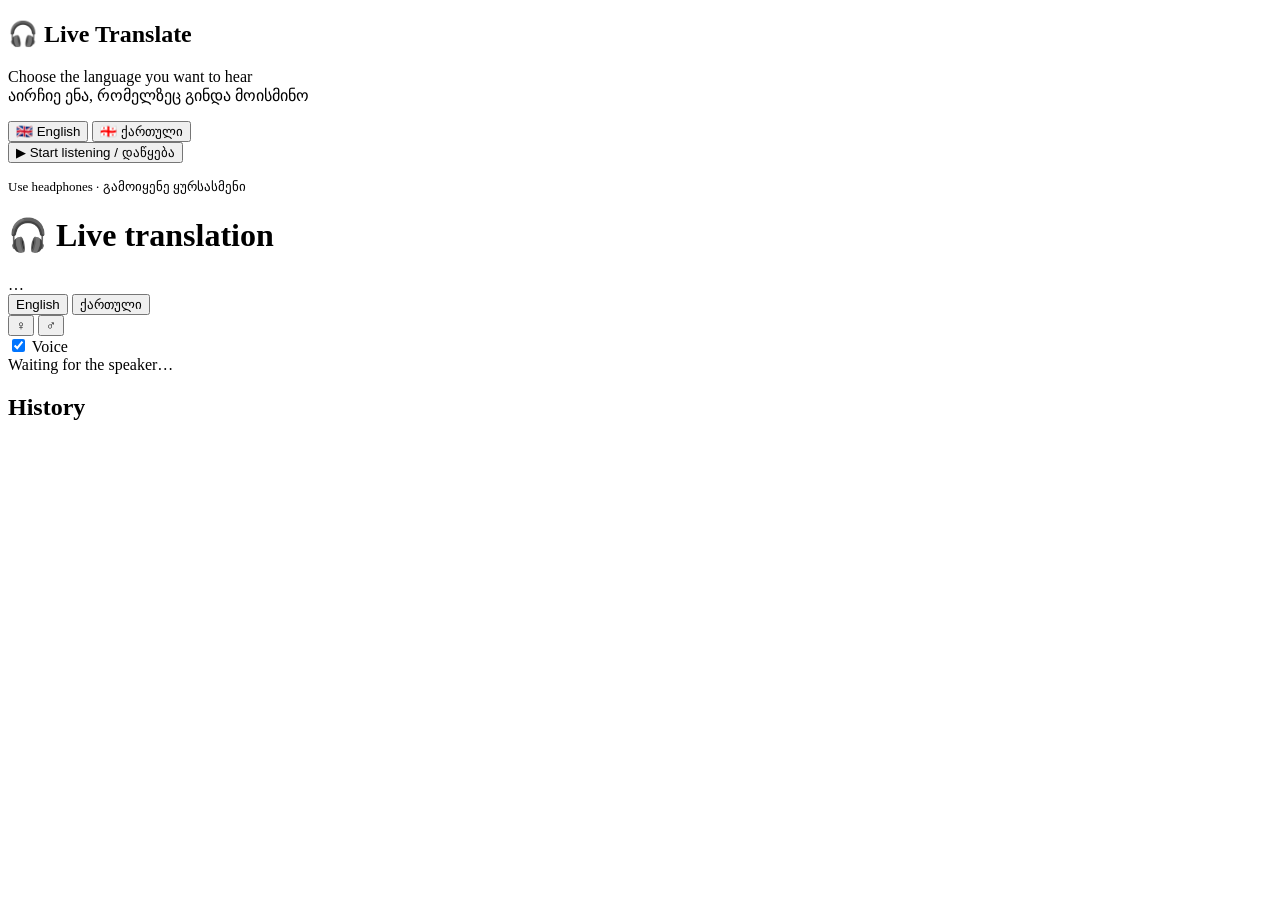
==== public/listen.html @ 250eafa0 "Live Translate: Georgian <-> English live interpretation demo Speaker page recognizes speech in Chro" ====
<!doctype html>
<html lang="ka">
<head>
  <meta charset="utf-8">
  <meta name="viewport" content="width=device-width, initial-scale=1">
  <title>Listen · Live Translate</title>
  <link rel="stylesheet" href="/style.css">
</head>
<body>
  <div class="start-overlay" id="overlay">
    <div class="box">
      <h2>🎧 Live Translate</h2>
      <p>Choose the language you want to hear<br>აირჩიე ენა, რომელზეც გინდა მოისმინო</p>
      <div class="seg langSeg">
        <button data-lang="en" class="on">🇬🇧 English</button>
        <button data-lang="ka">🇬🇪 ქართული</button>
      </div>
      <div><button class="btn primary" id="startBtn">▶ Start listening / დაწყება</button></div>
      <p style="font-size:13px;margin-top:16px">Use headphones · გამოიყენე ყურსასმენი</p>
    </div>
  </div>

  <div class="wrap">
    <header class="top">
      <h1>🎧 <span id="title">Live translation</span></h1>
      <div class="row">
        <span class="badge" id="lagBadge" title="text → voice delay on this device" hidden>⏱ <span id="lag">0.0</span>s</span>
        <span class="badge" id="conn"><span class="dot"></span><span id="connText">…</span></span>
      </div>
    </header>

    <div class="panel">
      <div class="row" style="justify-content:space-between">
        <div class="seg langSeg">
          <button data-lang="en" class="on">English</button>
          <button data-lang="ka">ქართული</button>
        </div>
        <div class="row">
          <div class="seg" id="voiceSeg">
            <button data-voice="f" class="on">♀</button>
            <button data-voice="m">♂</button>
          </div>
          <label class="chk"><input type="checkbox" id="speak" checked> <span id="speakLbl">Voice</span></label>
        </div>
      </div>
    </div>

    <div class="panel">
      <div class="caption" id="caption"><span class="placeholder" id="waiting">Waiting for the speaker…</span></div>
    </div>

    <div class="panel">
      <h2 id="histTitle">History</h2>
      <div class="log" id="log"></div>
    </div>
  </div>

  <script>
  const $ = (id) => document.getElementById(id);
  const UI = {
    en: { title: "Live translation", waiting: "Waiting for the speaker…", hist: "History", voice: "Voice",
          on: "Live", off: "Reconnecting…" },
    ka: { title: "ლაივ თარგმანი", waiting: "ველოდებით სპიკერს…", hist: "ისტორია", voice: "ხმა",
          on: "ლაივ", off: "ხელახლა უკავშირდება…" },
  };
  const CAPTION_CHARS = 200;   // rolling caption length
  const MAX_LAG = 8;           // seconds behind the speaker before pieces get skipped

  const store = {
    get(k, d) { try { return localStorage.getItem(k) || d; } catch { return d; } },
    set(k, v) { try { localStorage.setItem(k, v); } catch {} },
  };

  let myLang = store.get("lt-lang", "en");
  let voice = store.get("lt-voice", "f");
  // utterance id -> { utt, src, dst, source, final, chunks: [{id, text}], preview, ts }
  const utts = new Map();

  // ---------- UI
  function applyLang() {
    document.querySelectorAll(".langSeg button").forEach((b) => b.classList.toggle("on", b.dataset.lang === myLang));
    const t = UI[myLang];
    $("title").textContent = t.title;
    $("histTitle").textContent = t.hist;
    $("speakLbl").textContent = t.voice;
    if ($("waiting")) $("waiting").textContent = t.waiting;
    document.documentElement.lang = myLang;
    render();
  }
  document.querySelectorAll(".langSeg").forEach((seg) => seg.addEventListener("click", (e) => {
    const b = e.target.closest("button"); if (!b) return;
    myLang = b.dataset.lang; store.set("lt-lang", myLang);
    clearAudio();
    applyLang();
  }));
  $("voiceSeg").onclick = (e) => {
    const b = e.target.closest("button"); if (!b) return;
    voice = b.dataset.voice; store.set("lt-voice", voice);
    for (const x of $("voiceSeg").children) x.classList.toggle("on", x === b);
  };
  for (const x of $("voiceSeg").children) x.classList.toggle("on", x.dataset.voice === voice);
  $("speak").onchange = () => { if (!$("speak").checked) clearAudio(); };

  const capitalize = (t) => t.charAt(0).toUpperCase() + t.slice(1);

  // What this listener reads for an utterance: the translation, or the original
  // when they picked the speaker's own language.
  function view(u) {
    if (myLang === u.src) return { done: u.source, tentative: "", original: "" };
    return {
      done: capitalize(u.chunks.map((c) => c.text).join(" ")),
      tentative: u.final ? "" : (u.preview || ""),
      original: u.source,
    };
  }

  function render() {
    const list = [...utts.values()].filter((u) => u.source || u.chunks.length);
    const cap = $("caption");
    if (!list.length) return;

    // rolling caption: the end of the latest utterances, newest piece highlighted
    cap.textContent = "";
    const spans = [];
    let len = 0;
    for (let k = list.length - 1; k >= 0 && len < CAPTION_CHARS; k--) {
      const v = view(list[k]);
      if (v.tentative) spans.unshift(["interim", v.tentative]);
      if (v.done) spans.unshift([k === list.length - 1 ? "speaking" : "", v.done]);
      len += v.done.length + v.tentative.length;
    }
    for (const [cls, text] of spans) {
      const span = document.createElement("span");
      span.className = cls;
      span.textContent = text + " ";
      cap.appendChild(span);
    }

    // history: one item per utterance, newest on top (the log is column-reverse)
    const log = $("log");
    log.textContent = "";
    for (const u of list) {
      const v = view(u);
      const el = document.createElement("div");
      el.className = "item";
      el.innerHTML = '<div class="b"></div><div class="a"></div>';
      el.querySelector(".b").textContent = v.done + (v.tentative ? " …" : "");
      el.querySelector(".a").textContent = v.original;
      log.appendChild(el);
    }
  }

  // ---------- audio
  // Each piece is downloaded, decoded, trimmed of leading/trailing silence and played
  // back to back. When pieces pile up, playback speeds up (pitch preserved) to stay live.
  const audio = new Audio();
  audio.preservesPitch = true;
  const clips = [];
  let pumping = false;
  let decodeCtx = null;
  let stopCurrent = null;

  function decode(buf) {
    if (!decodeCtx) {
      const Ctx = window.OfflineAudioContext || window.webkitOfflineAudioContext;
      decodeCtx = new Ctx(1, 1, 24000);
    }
    return new Promise((resolve, reject) => {
      const p = decodeCtx.decodeAudioData(buf, resolve, reject);
      if (p && p.then) p.then(resolve, reject);
    });
  }

  function trimmedWavUrl(ab) {
    const sr = ab.sampleRate, d = ab.getChannelData(0), thr = 0.015;
    let a = 0, b = d.length - 1;
    while (a < d.length && Math.abs(d[a]) < thr) a++;
    while (b > a && Math.abs(d[b]) < thr) b--;
    if (a >= b) return null;
    a = Math.max(0, a - Math.round(0.02 * sr));
    b = Math.min(d.length, b + Math.round(0.07 * sr));
    const n = b - a, buf = new ArrayBuffer(44 + n * 2), v = new DataView(buf);
    const w = (o, s) => { for (let i = 0; i < s.length; i++) v.setUint8(o + i, s.charCodeAt(i)); };
    w(0, "RIFF"); v.setUint32(4, 36 + n * 2, true); w(8, "WAVE"); w(12, "fmt ");
    v.setUint32(16, 16, true); v.setUint16(20, 1, true); v.setUint16(22, 1, true);
    v.setUint32(24, sr, true); v.setUint32(28, sr * 2, true); v.setUint16(32, 2, true);
    v.setUint16(34, 16, true); w(36, "data"); v.setUint32(40, n * 2, true);
    for (let i = 0; i < n; i++) {
      const s = Math.max(-1, Math.min(1, d[a + i]));
      v.setInt16(44 + i * 2, s < 0 ? s * 0x8000 : s * 0x7fff, true);
    }
    return URL.createObjectURL(new Blob([buf], { type: "audio/wav" }));
  }

  async function prepare(seg, lang, v) {
    const r = await fetch(`/api/tts?id=${seg.id}&lang=${lang}&voice=${v}`);
    if (!r.ok) throw new Error("tts " + r.status);
    return trimmedWavUrl(await decode(await r.arrayBuffer()));
  }

  function enqueue(seg) {
    const item = { seg, lang: myLang, at: performance.now(), p: prepare(seg, myLang, voice) };
    item.p.catch(() => {});
    clips.push(item);
    pump();
  }

  function clearAudio() {
    for (const c of clips.splice(0)) c.p.then((u) => u && URL.revokeObjectURL(u), () => {});
    audio.pause();
    if (stopCurrent) stopCurrent();
    speechSynthesis.cancel();
  }

  function playUrl(url, rate) {
    return new Promise((resolve) => {
      // (not "pause": changing src fires one, which would cut the previous piece short)
      const done = () => { stopCurrent = null; resolve(); };
      stopCurrent = done;
      audio.onended = audio.onerror = done;
      audio.defaultPlaybackRate = rate;
      audio.src = url;
      audio.playbackRate = rate;
      audio.play().catch(done);
    });
  }

  async function pump() {
    if (pumping) return;
    pumping = true;
    try {
      while (clips.length) {
        const item = clips.shift();
        let url = null, failed = false;
        try { url = await item.p; } catch { failed = true; }
        const lag = (performance.now() - item.at) / 1000;
        const skip = !$("speak").checked || item.lang !== myLang || (lag > MAX_LAG && clips.length);
        if (skip) { if (url) URL.revokeObjectURL(url); continue; }
        $("lag").textContent = lag.toFixed(1);
        $("lagBadge").hidden = false;
        if (failed) { await speakWithBrowser(item.seg.text[item.lang], item.lang); continue; }
        if (!url) continue;
        // 1.0x when we're keeping up, up to 1.35x when pieces are waiting or we're behind
        const rate = Math.min(1.35, 1 + 0.1 * clips.length + (lag > 3 ? 0.1 : 0));
        await playUrl(url, rate);
        URL.revokeObjectURL(url);
      }
    } finally {
      pumping = false;
    }
  }

  // Fallback when the server has no TTS: use a browser voice if one exists for the language.
  function speakWithBrowser(text, lang) {
    return new Promise((resolve) => {
      const v = speechSynthesis.getVoices().find((x) => x.lang.toLowerCase().startsWith(lang));
      if (!v || !text) return resolve();
      const u = new SpeechSynthesisUtterance(text);
      u.voice = v; u.lang = v.lang; u.onend = u.onerror = resolve;
      speechSynthesis.speak(u);
    });
  }

  // ---------- live stream
  function connect() {
    const es = new EventSource("/events");
    es.onopen = () => { $("conn").className = "badge live"; $("connText").textContent = UI[myLang].on; };
    es.onerror = () => { $("conn").className = "badge"; $("connText").textContent = UI[myLang].off; };
    es.onmessage = (e) => {
      const msg = JSON.parse(e.data);
      if (msg.type === "history") {
        utts.clear();
        for (const u of msg.utterances) utts.set(u.utt, { ...u, preview: "" });
      } else if (msg.type === "source") {
        const u = utts.get(msg.utt) || { utt: msg.utt, chunks: [], preview: "" };
        Object.assign(u, { src: msg.src, dst: msg.dst, source: msg.text, final: msg.final, ts: msg.ts });
        utts.set(msg.utt, u);
        while (utts.size > 100) utts.delete(utts.keys().next().value);
      } else if (msg.type === "chunk") {
        const u = utts.get(msg.utt);
        if (u) u.chunks.push({ id: msg.id, text: msg.text[msg.dst] });
        if ($("speak").checked && msg.dst === myLang) enqueue(msg);
      } else if (msg.type === "preview") {
        const u = utts.get(msg.utt);
        if (u) u.preview = msg.text;
      } else if (msg.type === "clear") {
        utts.clear();
        $("caption").textContent = ""; $("log").textContent = "";
        return;
      } else {
        return;
      }
      render();
    };
  }

  $("startBtn").onclick = () => {
    // unlock audio playback with a user gesture (required on phones)
    audio.src = "[data-uri]";
    audio.play().catch(() => {});
    if (navigator.audioSession) navigator.audioSession.type = "playback";
    speechSynthesis.getVoices();
    $("overlay").remove();
    connect();
  };

  applyLang();
  </script>
</body>
</html>
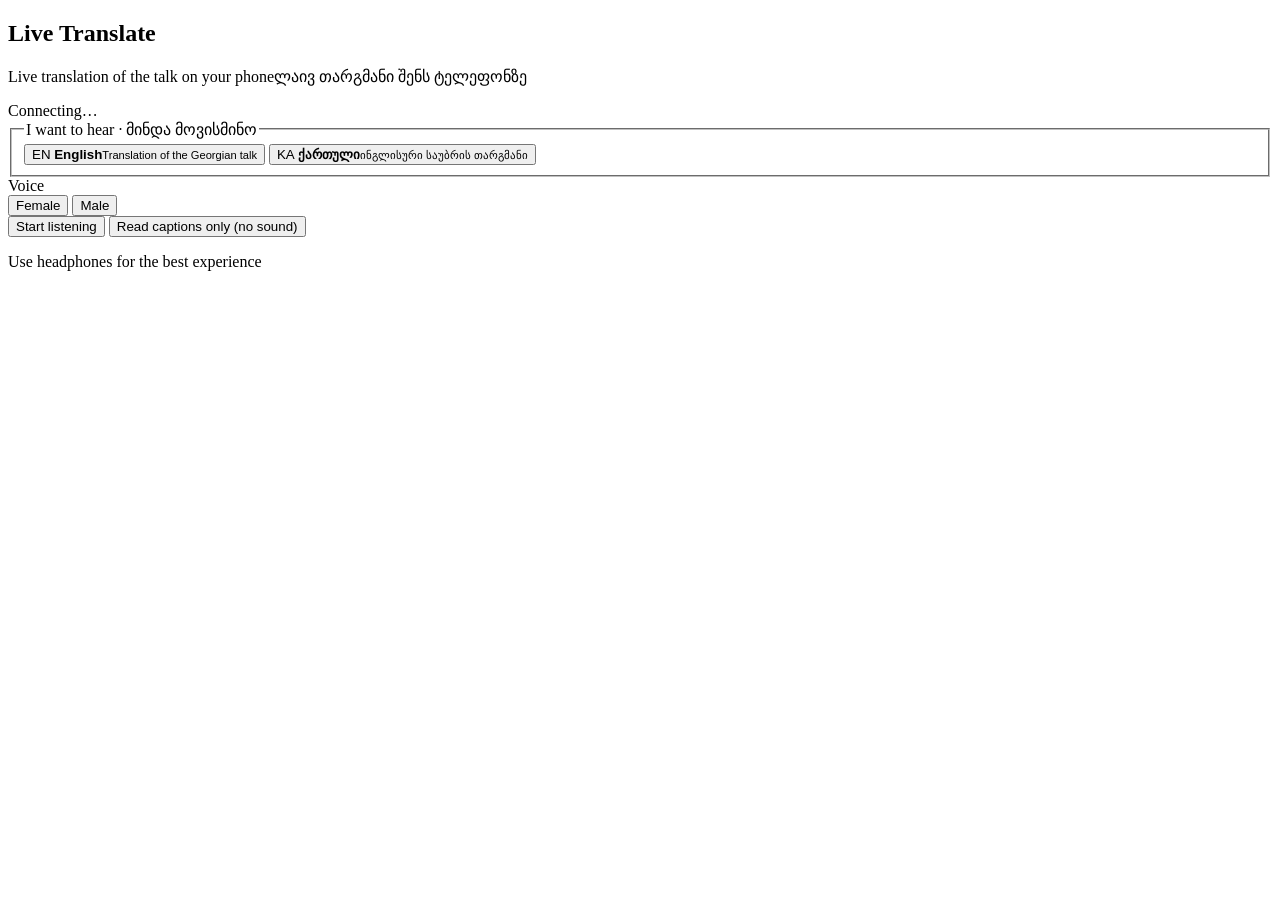
==== commit e77907bc: "Stabler translation, redesigned UI, device controls and installers Translation - Health-tracked pool" ====
--- a/public/listen.html
+++ b/public/listen.html
@@ -1,276 +1,497 @@
 <!doctype html>
-<html lang="ka">
+<html lang="en">
 <head>
   <meta charset="utf-8">
-  <meta name="viewport" content="width=device-width, initial-scale=1">
-  <title>Listen · Live Translate</title>
+  <meta name="viewport" content="width=device-width, initial-scale=1, viewport-fit=cover">
+  <meta name="theme-color" content="#0a0d13">
+  <meta name="apple-mobile-web-app-capable" content="yes">
+  <title>Live Translate</title>
+  <link rel="preconnect" href="https://fonts.googleapis.com">
+  <link rel="preconnect" href="https://fonts.gstatic.com" crossorigin>
+  <link rel="stylesheet" href="https://fonts.googleapis.com/css2?family=Inter:wght@400;500;600;700;800&family=Noto+Sans+Georgian:wght@400;500;600;700;800&display=swap">
+  <link rel="icon" type="image/png" href="/favicon.png">
+  <link rel="apple-touch-icon" href="/apple-touch-icon.png">
   <link rel="stylesheet" href="/style.css">
+  <script src="/ui.js"></script>
+  <script src="/player.js"></script>
 </head>
 <body>
-  <div class="start-overlay" id="overlay">
-    <div class="box">
-      <h2>🎧 Live Translate</h2>
-      <p>Choose the language you want to hear<br>აირჩიე ენა, რომელზეც გინდა მოისმინო</p>
-      <div class="seg langSeg">
-        <button data-lang="en" class="on">🇬🇧 English</button>
-        <button data-lang="ka">🇬🇪 ქართული</button>
+  <!-- ============================================================ welcome -->
+  <section class="welcome" id="welcome">
+    <div class="welcome-card">
+      <div class="logo"><i data-icon="waves"></i></div>
+      <h1>Live Translate</h1>
+      <p class="sub">Live translation of the talk on your phone<span>ლაივ თარგმანი შენს ტელეფონზე</span></p>
+      <span class="pill" id="wSpeaker"><span class="dot"></span><span id="wSpeakerText">Connecting…</span></span>
+
+      <fieldset class="choice" id="langChoice">
+        <legend>I want to hear · მინდა მოვისმინო</legend>
+        <button type="button" class="choice-card" data-value="en">
+          <span class="code">EN</span>
+          <span class="txt"><b>English</b><small>Translation of the Georgian talk</small></span>
+          <span class="tick"><i data-icon="check"></i></span>
+        </button>
+        <button type="button" class="choice-card" data-value="ka">
+          <span class="code">KA</span>
+          <span class="txt"><b>ქართული</b><small>ინგლისური საუბრის თარგმანი</small></span>
+          <span class="tick"><i data-icon="check"></i></span>
+        </button>
+      </fieldset>
+
+      <div class="voice-row">
+        <span id="wVoiceLbl">Voice</span>
+        <div class="seg" id="wVoice">
+          <button type="button" data-value="f" id="wVoiceF">Female</button>
+          <button type="button" data-value="m" id="wVoiceM">Male</button>
+        </div>
       </div>
-      <div><button class="btn primary" id="startBtn">▶ Start listening / დაწყება</button></div>
-      <p style="font-size:13px;margin-top:16px">Use headphones · გამოიყენე ყურსასმენი</p>
+
+      <button class="btn primary xl" id="startBtn"><i data-icon="play"></i><span id="startLbl">Start listening</span></button>
+      <button class="btn ghost alt" id="readBtn"><i data-icon="text" class="sm"></i><span id="readLbl">Read captions only (no sound)</span></button>
+      <p class="hint"><i data-icon="headphones" class="sm"></i><span id="hpHint">Use headphones for the best experience</span></p>
     </div>
-  </div>
-
-  <div class="wrap">
-    <header class="top">
-      <h1>🎧 <span id="title">Live translation</span></h1>
-      <div class="row">
-        <span class="badge" id="lagBadge" title="text → voice delay on this device" hidden>⏱ <span id="lag">0.0</span>s</span>
-        <span class="badge" id="conn"><span class="dot"></span><span id="connText">…</span></span>
+  </section>
+
+  <!-- ============================================================ app -->
+  <div id="app" hidden>
+    <header class="bar">
+      <div class="brand"><span class="logo"><i data-icon="waves"></i></span><span class="brand-text">Live Translate</span></div>
+      <div class="bar-right">
+        <span class="pill" id="statusPill"><span class="dot"></span><span id="statusText"></span></span>
+        <button class="icon-btn" id="openSettings" aria-label="Settings"><i data-icon="sliders"></i></button>
       </div>
     </header>
 
-    <div class="panel">
-      <div class="row" style="justify-content:space-between">
-        <div class="seg langSeg">
-          <button data-lang="en" class="on">English</button>
-          <button data-lang="ka">ქართული</button>
+    <main class="stage" id="stage">
+      <section class="card caption-card" aria-live="polite">
+        <div class="caption-meta">
+          <span id="dirLabel"></span>
+          <span class="lag" id="lagInfo"></span>
         </div>
-        <div class="row">
-          <div class="seg" id="voiceSeg">
-            <button data-voice="f" class="on">♀</button>
-            <button data-voice="m">♂</button>
-          </div>
-          <label class="chk"><input type="checkbox" id="speak" checked> <span id="speakLbl">Voice</span></label>
+        <div class="caption" id="caption"><span class="placeholder" id="capPlaceholder"></span></div>
+        <div class="caption-orig" id="captionOrig"></div>
+      </section>
+
+      <section class="card transcript">
+        <div class="card-head">
+          <h2 class="card-title" id="histTitle">Transcript</h2>
         </div>
+        <ol class="log" id="log"></ol>
+        <div class="empty" id="logEmpty"></div>
+      </section>
+    </main>
+
+    <nav class="dock" aria-label="Playback">
+      <button class="icon-btn lg" id="muteBtn" aria-label="Voice on/off"></button>
+      <div class="vol" id="dockVol">
+        <input type="range" class="range" id="dockVolume" min="0" max="100" step="1" aria-label="Volume">
+      </div>
+      <button class="chip" id="langChip" aria-label="Switch language"><i data-icon="globe" class="sm"></i><span id="langChipText">EN</span></button>
+      <button class="icon-btn lg" id="openSettings2" aria-label="Settings"><i data-icon="sliders"></i></button>
+    </nav>
+  </div>
+
+  <!-- ============================================================ settings -->
+  <dialog class="sheet" id="settings">
+    <div class="sheet-inner">
+      <div class="grabber"></div>
+      <div class="sheet-head">
+        <h2 id="sTitle">Settings</h2>
+        <button class="icon-btn" data-close aria-label="Close"><i data-icon="close"></i></button>
+      </div>
+      <div class="sheet-body">
+        <div class="sheet-section">
+          <h3><i data-icon="globe" class="sm"></i><span id="sLang">Language</span></h3>
+          <div class="seg" id="sLangSeg">
+            <button data-value="en">English</button>
+            <button data-value="ka">ქართული</button>
+          </div>
+        </div>
+
+        <div class="sheet-section">
+          <h3><i data-icon="volume" class="sm"></i><span id="sSound">Sound</span></h3>
+          <label class="switch-row">
+            <span class="txt"><span id="sVoiceOn">Spoken translation</span><small id="sVoiceOnSub"></small></span>
+            <input type="checkbox" class="switch" id="voiceOn">
+          </label>
+          <div class="field" id="volField">
+            <label for="volume" id="sVolume">Volume</label>
+            <div class="range-row"><input type="range" class="range" id="volume" min="0" max="100" step="1"><span class="val" id="volumeVal"></span></div>
+          </div>
+          <p class="hint muted small" id="volNote" hidden></p>
+          <div class="field">
+            <span class="field-label" id="sVoice">Voice</span>
+            <div class="seg" id="voiceSeg">
+              <button data-value="f" id="sFemale">Female</button>
+              <button data-value="m" id="sMale">Male</button>
+            </div>
+          </div>
+          <div class="field">
+            <span class="field-label" id="sSpeed">Speed</span>
+            <div class="seg" id="speedSeg">
+              <button data-value="auto" id="sAuto">Auto</button>
+              <button data-value="1">1×</button>
+              <button data-value="1.15">1.15×</button>
+              <button data-value="1.3">1.3×</button>
+            </div>
+            <span class="hint" id="sSpeedHint"></span>
+          </div>
+          <div class="field" id="outField">
+            <label for="output" id="sOutput">Output device</label>
+            <select class="select" id="output"></select>
+            <button class="btn sm ghost" id="outNames" type="button" hidden><i data-icon="refresh" class="sm"></i><span id="sShowNames">Show device names</span></button>
+          </div>
+          <p class="hint muted small" id="outNote"></p>
+        </div>
+
+        <div class="sheet-section">
+          <h3><i data-icon="text" class="sm"></i><span id="sDisplay">Display</span></h3>
+          <div class="field">
+            <label for="size" id="sSize">Text size</label>
+            <div class="range-row"><input type="range" class="range" id="size" min="18" max="60" step="2"><span class="val" id="sizeVal"></span></div>
+          </div>
+          <label class="switch-row">
+            <span class="txt"><span id="sOrig">Show original text</span><small id="sOrigSub"></small></span>
+            <input type="checkbox" class="switch" id="showOrig">
+          </label>
+          <label class="switch-row">
+            <span class="txt"><span id="sFocus">Captions only</span><small id="sFocusSub"></small></span>
+            <input type="checkbox" class="switch" id="focus">
+          </label>
+          <label class="switch-row" id="wakeRow">
+            <span class="txt"><span id="sWake">Keep screen on</span><small id="sWakeSub"></small></span>
+            <input type="checkbox" class="switch" id="wake">
+          </label>
+          <div class="field" style="margin-top:8px">
+            <span class="field-label" id="sTheme">Theme</span>
+            <div class="seg" id="themeSeg">
+              <button data-value="auto" id="sThemeAuto">Auto</button>
+              <button data-value="dark" id="sDark">Dark</button>
+              <button data-value="light" id="sLight">Light</button>
+            </div>
+          </div>
+        </div>
+        <p class="muted small" id="footInfo"></p>
       </div>
     </div>
-
-    <div class="panel">
-      <div class="caption" id="caption"><span class="placeholder" id="waiting">Waiting for the speaker…</span></div>
-    </div>
-
-    <div class="panel">
-      <h2 id="histTitle">History</h2>
-      <div class="log" id="log"></div>
-    </div>
-  </div>
+  </dialog>
 
   <script>
-  const $ = (id) => document.getElementById(id);
+  const { $, store } = LT;
+  LT.hydrateIcons();
+
   const UI = {
-    en: { title: "Live translation", waiting: "Waiting for the speaker…", hist: "History", voice: "Voice",
-          on: "Live", off: "Reconnecting…" },
-    ka: { title: "ლაივ თარგმანი", waiting: "ველოდებით სპიკერს…", hist: "ისტორია", voice: "ხმა",
-          on: "ლაივ", off: "ხელახლა უკავშირდება…" },
+    en: {
+      start: "Start listening", read: "Read captions only (no sound)", hp: "Use headphones for the best experience",
+      voiceLbl: "Voice", female: "Female", male: "Male",
+      live: "Live", waiting: "Waiting for the speaker", offline: "Reconnecting…", connecting: "Connecting…",
+      speakerLive: "The speaker is live", speakerOff: "The speaker hasn't started yet",
+      dir: { ka: "Georgian → English", en: "English → Georgian" }, original: "Original",
+      capWaiting: "The translation will appear here as soon as the speaker starts.",
+      transcript: "Transcript", noTranscript: "Nothing yet.",
+      settings: "Settings", language: "Language", sound: "Sound",
+      voiceOn: "Spoken translation", voiceOnSub: "Hear the translation, not just read it",
+      volume: "Volume", volNote: "On iPhone use the volume buttons on the side of the phone.",
+      speed: "Speed", auto: "Auto", speedHint: "Auto speeds up a little when you fall behind the speaker.",
+      output: "Output device", outDefault: "System default", showNames: "Show device names",
+      outNote: "Pick headphones or speakers in your phone's audio controls (Bluetooth, AirPods).",
+      outNoteDesk: "Choose where the voice plays: speakers, headphones, a hall system.",
+      display: "Display", size: "Text size", orig: "Show original text", origSub: "The speaker's words under the translation",
+      focus: "Captions only", focusSub: "Bigger captions, transcript hidden",
+      wake: "Keep screen on", wakeSub: "So the phone doesn't lock during the talk",
+      theme: "Theme", themeAuto: "Auto", dark: "Dark", light: "Light",
+      delay: (s) => `voice ${s}s behind`, voiceOff: "Voice off", voiceOnT: "Voice on",
+      listeners: (n) => `${n} listening`,
+    },
+    ka: {
+      start: "მოსმენის დაწყება", read: "მხოლოდ სუბტიტრები (ხმის გარეშე)", hp: "საუკეთესო ხარისხისთვის გამოიყენე ყურსასმენი",
+      voiceLbl: "ხმა", female: "ქალის", male: "კაცის",
+      live: "ლაივ", waiting: "ველოდებით სპიკერს", offline: "ხელახლა უკავშირდება…", connecting: "უკავშირდება…",
+      speakerLive: "სპიკერი ლაივშია", speakerOff: "სპიკერს ჯერ არ დაუწყია",
+      dir: { ka: "ქართული → ინგლისური", en: "ინგლისური → ქართული" }, original: "ორიგინალი",
+      capWaiting: "თარგმანი აქ გამოჩნდება, როგორც კი სპიკერი ლაპარაკს დაიწყებს.",
+      transcript: "ტრანსკრიპტი", noTranscript: "ჯერ არაფერია.",
+      settings: "პარამეტრები", language: "ენა", sound: "ხმა",
+      voiceOn: "ხმოვანი თარგმანი", voiceOnSub: "თარგმანი ისმის და არა მხოლოდ იკითხება",
+      volume: "ხმის სიმაღლე", volNote: "iPhone-ზე ხმა ტელეფონის გვერდითა ღილაკებით შეცვალე.",
+      speed: "სისწრაფე", auto: "ავტო", speedHint: "ავტო ოდნავ აჩქარებს, როცა სპიკერს ჩამორჩები.",
+      output: "ხმის გამოსავალი", outDefault: "სისტემის ნაგულისხმევი", showNames: "მოწყობილობების ჩვენება",
+      outNote: "ყურსასმენი ან დინამიკი ტელეფონის ხმის პარამეტრებში აირჩიე (Bluetooth, AirPods).",
+      outNoteDesk: "აირჩიე, სად ჟღერდეს ხმა: დინამიკი, ყურსასმენი, დარბაზის სისტემა.",
+      display: "ეკრანი", size: "ტექსტის ზომა", orig: "ორიგინალის ჩვენება", origSub: "სპიკერის სიტყვები თარგმანის ქვეშ",
+      focus: "მხოლოდ სუბტიტრები", focusSub: "დიდი სუბტიტრები, ტრანსკრიპტის გარეშე",
+      wake: "ეკრანი არ ჩაქრეს", wakeSub: "რომ ტელეფონი საუბრისას არ დაიბლოკოს",
+      theme: "თემა", themeAuto: "ავტო", dark: "მუქი", light: "ღია",
+      delay: (s) => `ხმა ${s} წმ-ით უკან`, voiceOff: "ხმა გამორთულია", voiceOnT: "ხმა ჩართულია",
+      listeners: (n) => `${n} მსმენელი`,
+    },
   };
-  const CAPTION_CHARS = 200;   // rolling caption length
-  const MAX_LAG = 8;           // seconds behind the speaker before pieces get skipped
-
-  const store = {
-    get(k, d) { try { return localStorage.getItem(k) || d; } catch { return d; } },
-    set(k, v) { try { localStorage.setItem(k, v); } catch {} },
+  const CAPTION_UTTS = 4;   // utterances shown in the rolling caption
+
+  // ---------------------------------------------------------------- state
+  let myLang = store.get("lt-lang", "en");
+  if (!UI[myLang]) myLang = "en";
+  const player = new LT.Player();
+  player.lang = myLang;
+  player.voice = store.get("lt-voice", "f");
+  player.speed = store.get("lt-speed", "auto");
+  player.enabled = false;              // until "Start listening"
+  let voiceWanted = store.bool("lt-voice-on", true);
+  let started = false;
+  let connected = false;
+  let speakerLive = false;
+  const utts = new Map();              // utterance id -> { utt, src, dst, source, final, chunks, preview, ts }
+  const t = () => UI[myLang];
+
+  // ---------------------------------------------------------------- welcome
+  const setChoice = (v) => document.querySelectorAll("#langChoice .choice-card").forEach((b) => b.classList.toggle("on", b.dataset.value === v));
+  setChoice(myLang);
+  $("langChoice").onclick = (e) => {
+    const b = e.target.closest(".choice-card"); if (!b) return;
+    setLang(b.dataset.value);
   };
-
-  let myLang = store.get("lt-lang", "en");
-  let voice = store.get("lt-voice", "f");
-  // utterance id -> { utt, src, dst, source, final, chunks: [{id, text}], preview, ts }
-  const utts = new Map();
-
-  // ---------- UI
-  function applyLang() {
-    document.querySelectorAll(".langSeg button").forEach((b) => b.classList.toggle("on", b.dataset.lang === myLang));
-    const t = UI[myLang];
-    $("title").textContent = t.title;
-    $("histTitle").textContent = t.hist;
-    $("speakLbl").textContent = t.voice;
-    if ($("waiting")) $("waiting").textContent = t.waiting;
+  const setWVoice = LT.seg($("wVoice"), player.voice, (v) => setVoice(v));
+
+  function begin(withVoice) {
+    started = true;
+    player.unlock();
+    voiceWanted = withVoice;
+    store.setBool("lt-voice-on", withVoice);
+    player.setEnabled(withVoice);
+    $("welcome").remove();
+    $("app").hidden = false;
+    applyAll();
+    if (store.bool("lt-wake", true)) wakeLock(true);
+    if ("mediaSession" in navigator) {
+      try { navigator.mediaSession.metadata = new MediaMetadata({ title: "Live Translate", artist: t().dir[myLang === "en" ? "ka" : "en"] }); } catch {}
+    }
+  }
+  $("startBtn").onclick = () => begin(true);
+  $("readBtn").onclick = () => begin(false);
+
+  // ---------------------------------------------------------------- settings
+  const dlg = LT.sheet($("settings"));
+  $("openSettings").onclick = $("openSettings2").onclick = () => { refreshOutputs(); dlg.open(); };
+
+  const setLangSeg = LT.seg($("sLangSeg"), myLang, (v) => setLang(v));
+  const setVoiceSeg = LT.seg($("voiceSeg"), player.voice, (v) => setVoice(v));
+  LT.seg($("speedSeg"), player.speed, (v) => { player.speed = v; store.set("lt-speed", v); });
+  LT.seg($("themeSeg"), LT.theme.get(), (v) => LT.theme.set(v));
+
+  function setLang(v) {
+    if (!UI[v] || v === myLang) { setChoice(v); return; }
+    myLang = v; store.set("lt-lang", v);
+    player.lang = v;
+    player.clear();
+    setChoice(v); setLangSeg(v);
+    applyAll();
+  }
+  function setVoice(v) {
+    player.voice = v; store.set("lt-voice", v);
+    setWVoice(v); setVoiceSeg(v);
+  }
+
+  // volume (element volume; iPhones only obey the hardware buttons)
+  const vol = store.num("lt-volume", 100);
+  player.setVolume(vol / 100);
+  $("volume").value = $("dockVolume").value = vol;
+  const paintVol = LT.range($("volume"), $("volumeVal"), (v) => v + "%");
+  const paintDockVol = LT.range($("dockVolume"));
+  function onVol(e) {
+    const v = +e.target.value;
+    $("volume").value = $("dockVolume").value = v;
+    paintVol(); paintDockVol();
+    player.setVolume(v / 100);
+    store.set("lt-volume", v);
+  }
+  $("volume").addEventListener("input", onVol);
+  $("dockVolume").addEventListener("input", onVol);
+  if (!LT.Player.volumeWorks) { $("volField").hidden = true; $("volNote").hidden = false; $("dockVolume").remove(); }
+
+  // voice on/off
+  $("voiceOn").onchange = () => setVoiceOn($("voiceOn").checked);
+  $("muteBtn").onclick = () => setVoiceOn(!voiceWanted);
+  function setVoiceOn(on) {
+    voiceWanted = on; store.setBool("lt-voice-on", on);
+    if (on) player.unlock();
+    player.setEnabled(on);
+    paintMute();
+    LT.toast(on ? t().voiceOnT : t().voiceOff);
+  }
+  function paintMute() {
+    $("voiceOn").checked = voiceWanted;
+    $("muteBtn").innerHTML = LT.icon(voiceWanted ? "volume" : "mute");
+    $("muteBtn").classList.toggle("off", !voiceWanted);
+    if ($("dockVolume")) $("dockVolume").disabled = !voiceWanted;
+  }
+
+  $("langChip").onclick = () => setLang(myLang === "en" ? "ka" : "en");
+
+  // output device
+  async function refreshOutputs() {
+    if (!LT.canPickOutput) { $("outField").hidden = true; $("outNote").textContent = t().outNote; return; }
+    $("outNote").textContent = t().outNoteDesk;
+    try {
+      const named = LT.fillSelect($("output"), await LT.listDevices("audiooutput"), store.get("lt-sink", ""), t().outDefault);
+      $("outNames").hidden = named;
+    } catch {}
+  }
+  $("output").onchange = async () => {
+    try { await player.setSink($("output").value); store.set("lt-sink", $("output").value); }
+    catch (e) { LT.toast(e.message, "err"); }
+  };
+  $("outNames").onclick = async () => {
+    try { await LT.unlockDeviceNames(); } catch (e) { LT.toast(e.message, "err"); }
+    refreshOutputs();
+  };
+  if (LT.canPickOutput && store.get("lt-sink", "")) player.setSink(store.get("lt-sink", "")).catch(() => store.set("lt-sink", ""));
+  if (navigator.mediaDevices && navigator.mediaDevices.addEventListener) navigator.mediaDevices.addEventListener("devicechange", refreshOutputs);
+
+  // display
+  const size = store.num("lt-size", window.innerWidth < 600 ? 28 : 36);
+  $("size").value = size;
+  const paintSize = LT.range($("size"), $("sizeVal"), (v) => v + "px");
+  const applySize = () => document.documentElement.style.setProperty("--cap-size", $("size").value + "px");
+  $("size").addEventListener("input", () => { applySize(); store.set("lt-size", $("size").value); });
+  applySize();
+
+  $("showOrig").checked = store.bool("lt-orig", true);
+  $("showOrig").onchange = () => { store.setBool("lt-orig", $("showOrig").checked); applyClasses(); };
+  $("focus").checked = store.bool("lt-focus", false);
+  $("focus").onchange = () => { store.setBool("lt-focus", $("focus").checked); applyClasses(); };
+  function applyClasses() {
+    document.body.classList.toggle("hide-orig", !$("showOrig").checked);
+    document.body.classList.toggle("focus", $("focus").checked);
+  }
+  applyClasses();
+
+  // keep the screen awake (phones lock mid-talk otherwise)
+  let wakeSentinel = null;
+  async function wakeLock(on) {
+    if (!("wakeLock" in navigator)) return;
+    try {
+      if (on && !wakeSentinel) { wakeSentinel = await navigator.wakeLock.request("screen"); wakeSentinel.onrelease = () => { wakeSentinel = null; }; }
+      if (!on && wakeSentinel) { await wakeSentinel.release(); wakeSentinel = null; }
+    } catch {}
+  }
+  if (!("wakeLock" in navigator)) $("wakeRow").hidden = true;
+  $("wake").checked = store.bool("lt-wake", true);
+  $("wake").onchange = () => { store.setBool("lt-wake", $("wake").checked); wakeLock($("wake").checked); };
+  document.addEventListener("visibilitychange", () => {
+    if (document.visibilityState === "visible" && started && $("wake").checked) wakeLock(true);
+  });
+
+  // ---------------------------------------------------------------- text
+  function applyAll() {
+    const s = t();
     document.documentElement.lang = myLang;
+    const set = (id, text) => { const el = $(id); if (el) el.textContent = text; };
+    set("startLbl", s.start); set("readLbl", s.read); set("hpHint", s.hp); set("wVoiceLbl", s.voiceLbl);
+    set("wVoiceF", s.female); set("wVoiceM", s.male); set("sFemale", s.female); set("sMale", s.male);
+    set("histTitle", s.transcript); set("sTitle", s.settings); set("sLang", s.language); set("sSound", s.sound);
+    set("sVoiceOn", s.voiceOn); set("sVoiceOnSub", s.voiceOnSub); set("sVolume", s.volume); set("volNote", s.volNote);
+    set("sVoice", s.voiceLbl); set("sSpeed", s.speed); set("sAuto", s.auto); set("sSpeedHint", s.speedHint);
+    set("sOutput", s.output); set("sShowNames", s.showNames); set("sDisplay", s.display); set("sSize", s.size);
+    set("sOrig", s.orig); set("sOrigSub", s.origSub); set("sFocus", s.focus); set("sFocusSub", s.focusSub);
+    set("sWake", s.wake); set("sWakeSub", s.wakeSub); set("sTheme", s.theme); set("sThemeAuto", s.themeAuto);
+    set("sDark", s.dark); set("sLight", s.light); set("langChipText", myLang.toUpperCase());
+    set("capPlaceholder", s.capWaiting); set("logEmpty", s.noTranscript);
+    paintMute();
+    paintStatus();
     render();
   }
-  document.querySelectorAll(".langSeg").forEach((seg) => seg.addEventListener("click", (e) => {
-    const b = e.target.closest("button"); if (!b) return;
-    myLang = b.dataset.lang; store.set("lt-lang", myLang);
-    clearAudio();
-    applyLang();
-  }));
-  $("voiceSeg").onclick = (e) => {
-    const b = e.target.closest("button"); if (!b) return;
-    voice = b.dataset.voice; store.set("lt-voice", voice);
-    for (const x of $("voiceSeg").children) x.classList.toggle("on", x === b);
-  };
-  for (const x of $("voiceSeg").children) x.classList.toggle("on", x.dataset.voice === voice);
-  $("speak").onchange = () => { if (!$("speak").checked) clearAudio(); };
-
-  const capitalize = (t) => t.charAt(0).toUpperCase() + t.slice(1);
+
+  function paintStatus() {
+    const s = t();
+    const w = $("wSpeaker");
+    if (w) {
+      w.className = "pill" + (connected ? (speakerLive ? " live" : "") : "");
+      $("wSpeakerText").textContent = !connected ? s.connecting : speakerLive ? s.speakerLive : s.speakerOff;
+    }
+    $("statusPill").className = "pill" + (!connected ? " warn" : speakerLive ? " live" : "");
+    $("statusText").textContent = !connected ? s.offline : speakerLive ? s.live : s.waiting;
+  }
+
+  // Latin only: toUpperCase() would turn the first Georgian letter into a Mtavruli capital
+  const capitalize = (x) => /^[a-z]/.test(x) ? x.charAt(0).toUpperCase() + x.slice(1) : x;
 
   // What this listener reads for an utterance: the translation, or the original
   // when they picked the speaker's own language.
   function view(u) {
-    if (myLang === u.src) return { done: u.source, tentative: "", original: "" };
-    return {
-      done: capitalize(u.chunks.map((c) => c.text).join(" ")),
-      tentative: u.final ? "" : (u.preview || ""),
-      original: u.source,
-    };
+    if (myLang === u.src) return { pieces: u.source ? [u.source] : [], tentative: "", original: "" };
+    const pieces = u.chunks.map((c) => c.text);
+    if (pieces.length) pieces[0] = capitalize(pieces[0]);
+    return { pieces, tentative: u.final ? "" : (u.preview || ""), original: u.source };
   }
 
   function render() {
     const list = [...utts.values()].filter((u) => u.source || u.chunks.length);
     const cap = $("caption");
-    if (!list.length) return;
-
-    // rolling caption: the end of the latest utterances, newest piece highlighted
-    cap.textContent = "";
-    const spans = [];
-    let len = 0;
-    for (let k = list.length - 1; k >= 0 && len < CAPTION_CHARS; k--) {
-      const v = view(list[k]);
-      if (v.tentative) spans.unshift(["interim", v.tentative]);
-      if (v.done) spans.unshift([k === list.length - 1 ? "speaking" : "", v.done]);
-      len += v.done.length + v.tentative.length;
+    const last = list[list.length - 1];
+    $("dirLabel").textContent = last ? (last.src === myLang ? t().original : t().dir[last.src]) : t().dir[myLang === "en" ? "ka" : "en"];
+
+    if (!list.length) {
+      cap.innerHTML = "";
+      const p = document.createElement("span"); p.className = "placeholder"; p.textContent = t().capWaiting;
+      cap.appendChild(p);
+      $("captionOrig").textContent = "";
+    } else {
+      // rolling caption: the latest utterances, newest piece highlighted, guesses dimmed
+      const box = document.createElement("div");
+      const recent = list.slice(-CAPTION_UTTS);
+      recent.forEach((u, k) => {
+        const v = view(u);
+        const newest = k === recent.length - 1;
+        v.pieces.forEach((p, i) => {
+          const span = document.createElement("span");
+          span.className = !newest ? "old" : (i === v.pieces.length - 1 && !u.final ? "new" : "cur");
+          span.textContent = p + " ";
+          box.appendChild(span);
+        });
+        if (v.tentative) {
+          const span = document.createElement("span");
+          span.className = "tent"; span.textContent = v.tentative + " ";
+          box.appendChild(span);
+        }
+      });
+      cap.replaceChildren(box);
+      $("captionOrig").textContent = view(last).original || "";
     }
-    for (const [cls, text] of spans) {
-      const span = document.createElement("span");
-      span.className = cls;
-      span.textContent = text + " ";
-      cap.appendChild(span);
+
+    // transcript: newest on top
+    const log = $("log");
+    const frag = document.createDocumentFragment();
+    for (let k = list.length - 1; k >= 0; k--) {
+      const u = list[k], v = view(u);
+      const done = v.pieces.join(" ");
+      if (!done && !v.tentative) continue;
+      const li = document.createElement("li");
+      li.innerHTML = '<time></time><div><div class="t"><span></span> <span class="tent"></span></div><div class="o"></div></div>';
+      li.querySelector("time").textContent = LT.clock(u.ts);
+      li.querySelector(".t span").textContent = done;
+      li.querySelector(".t .tent").textContent = v.tentative ? v.tentative + " …" : "";
+      li.querySelector(".o").textContent = v.original;
+      frag.appendChild(li);
     }
-
-    // history: one item per utterance, newest on top (the log is column-reverse)
-    const log = $("log");
-    log.textContent = "";
-    for (const u of list) {
-      const v = view(u);
-      const el = document.createElement("div");
-      el.className = "item";
-      el.innerHTML = '<div class="b"></div><div class="a"></div>';
-      el.querySelector(".b").textContent = v.done + (v.tentative ? " …" : "");
-      el.querySelector(".a").textContent = v.original;
-      log.appendChild(el);
-    }
-  }
-
-  // ---------- audio
-  // Each piece is downloaded, decoded, trimmed of leading/trailing silence and played
-  // back to back. When pieces pile up, playback speeds up (pitch preserved) to stay live.
-  const audio = new Audio();
-  audio.preservesPitch = true;
-  const clips = [];
-  let pumping = false;
-  let decodeCtx = null;
-  let stopCurrent = null;
-
-  function decode(buf) {
-    if (!decodeCtx) {
-      const Ctx = window.OfflineAudioContext || window.webkitOfflineAudioContext;
-      decodeCtx = new Ctx(1, 1, 24000);
-    }
-    return new Promise((resolve, reject) => {
-      const p = decodeCtx.decodeAudioData(buf, resolve, reject);
-      if (p && p.then) p.then(resolve, reject);
-    });
-  }
-
-  function trimmedWavUrl(ab) {
-    const sr = ab.sampleRate, d = ab.getChannelData(0), thr = 0.015;
-    let a = 0, b = d.length - 1;
-    while (a < d.length && Math.abs(d[a]) < thr) a++;
-    while (b > a && Math.abs(d[b]) < thr) b--;
-    if (a >= b) return null;
-    a = Math.max(0, a - Math.round(0.02 * sr));
-    b = Math.min(d.length, b + Math.round(0.07 * sr));
-    const n = b - a, buf = new ArrayBuffer(44 + n * 2), v = new DataView(buf);
-    const w = (o, s) => { for (let i = 0; i < s.length; i++) v.setUint8(o + i, s.charCodeAt(i)); };
-    w(0, "RIFF"); v.setUint32(4, 36 + n * 2, true); w(8, "WAVE"); w(12, "fmt ");
-    v.setUint32(16, 16, true); v.setUint16(20, 1, true); v.setUint16(22, 1, true);
-    v.setUint32(24, sr, true); v.setUint32(28, sr * 2, true); v.setUint16(32, 2, true);
-    v.setUint16(34, 16, true); w(36, "data"); v.setUint32(40, n * 2, true);
-    for (let i = 0; i < n; i++) {
-      const s = Math.max(-1, Math.min(1, d[a + i]));
-      v.setInt16(44 + i * 2, s < 0 ? s * 0x8000 : s * 0x7fff, true);
-    }
-    return URL.createObjectURL(new Blob([buf], { type: "audio/wav" }));
-  }
-
-  async function prepare(seg, lang, v) {
-    const r = await fetch(`/api/tts?id=${seg.id}&lang=${lang}&voice=${v}`);
-    if (!r.ok) throw new Error("tts " + r.status);
-    return trimmedWavUrl(await decode(await r.arrayBuffer()));
-  }
-
-  function enqueue(seg) {
-    const item = { seg, lang: myLang, at: performance.now(), p: prepare(seg, myLang, voice) };
-    item.p.catch(() => {});
-    clips.push(item);
-    pump();
-  }
-
-  function clearAudio() {
-    for (const c of clips.splice(0)) c.p.then((u) => u && URL.revokeObjectURL(u), () => {});
-    audio.pause();
-    if (stopCurrent) stopCurrent();
-    speechSynthesis.cancel();
-  }
-
-  function playUrl(url, rate) {
-    return new Promise((resolve) => {
-      // (not "pause": changing src fires one, which would cut the previous piece short)
-      const done = () => { stopCurrent = null; resolve(); };
-      stopCurrent = done;
-      audio.onended = audio.onerror = done;
-      audio.defaultPlaybackRate = rate;
-      audio.src = url;
-      audio.playbackRate = rate;
-      audio.play().catch(done);
-    });
-  }
-
-  async function pump() {
-    if (pumping) return;
-    pumping = true;
-    try {
-      while (clips.length) {
-        const item = clips.shift();
-        let url = null, failed = false;
-        try { url = await item.p; } catch { failed = true; }
-        const lag = (performance.now() - item.at) / 1000;
-        const skip = !$("speak").checked || item.lang !== myLang || (lag > MAX_LAG && clips.length);
-        if (skip) { if (url) URL.revokeObjectURL(url); continue; }
-        $("lag").textContent = lag.toFixed(1);
-        $("lagBadge").hidden = false;
-        if (failed) { await speakWithBrowser(item.seg.text[item.lang], item.lang); continue; }
-        if (!url) continue;
-        // 1.0x when we're keeping up, up to 1.35x when pieces are waiting or we're behind
-        const rate = Math.min(1.35, 1 + 0.1 * clips.length + (lag > 3 ? 0.1 : 0));
-        await playUrl(url, rate);
-        URL.revokeObjectURL(url);
-      }
-    } finally {
-      pumping = false;
-    }
-  }
-
-  // Fallback when the server has no TTS: use a browser voice if one exists for the language.
-  function speakWithBrowser(text, lang) {
-    return new Promise((resolve) => {
-      const v = speechSynthesis.getVoices().find((x) => x.lang.toLowerCase().startsWith(lang));
-      if (!v || !text) return resolve();
-      const u = new SpeechSynthesisUtterance(text);
-      u.voice = v; u.lang = v.lang; u.onend = u.onerror = resolve;
-      speechSynthesis.speak(u);
-    });
-  }
-
-  // ---------- live stream
+    log.replaceChildren(frag);
+    $("logEmpty").hidden = log.children.length > 0;
+  }
+
+  player.onstate = ({ lag, queued, playing }) => {
+    $("lagInfo").textContent = voiceWanted && (playing || queued) && lag >= 0.5 ? t().delay(lag.toFixed(1)) : "";
+  };
+
+  // ---------------------------------------------------------------- live stream
   function connect() {
     const es = new EventSource("/events");
-    es.onopen = () => { $("conn").className = "badge live"; $("connText").textContent = UI[myLang].on; };
-    es.onerror = () => { $("conn").className = "badge"; $("connText").textContent = UI[myLang].off; };
+    es.onopen = () => { connected = true; paintStatus(); };
+    es.onerror = () => { connected = false; paintStatus(); };
     es.onmessage = (e) => {
       const msg = JSON.parse(e.data);
       if (msg.type === "history") {
         utts.clear();
         for (const u of msg.utterances) utts.set(u.utt, { ...u, preview: "" });
+        if (msg.speaker) { speakerLive = msg.speaker.live; paintStatus(); }
       } else if (msg.type === "source") {
         const u = utts.get(msg.utt) || { utt: msg.utt, chunks: [], preview: "" };
         Object.assign(u, { src: msg.src, dst: msg.dst, source: msg.text, final: msg.final, ts: msg.ts });
@@ -279,32 +500,24 @@
       } else if (msg.type === "chunk") {
         const u = utts.get(msg.utt);
         if (u) u.chunks.push({ id: msg.id, text: msg.text[msg.dst] });
-        if ($("speak").checked && msg.dst === myLang) enqueue(msg);
+        if (started) player.enqueue(msg);
       } else if (msg.type === "preview") {
         const u = utts.get(msg.utt);
         if (u) u.preview = msg.text;
+      } else if (msg.type === "speaker") {
+        speakerLive = msg.live; paintStatus(); return;
       } else if (msg.type === "clear") {
-        utts.clear();
-        $("caption").textContent = ""; $("log").textContent = "";
-        return;
+        utts.clear(); player.clear();
       } else {
         return;
       }
-      render();
+      if (started) render();
     };
   }
 
-  $("startBtn").onclick = () => {
-    // unlock audio playback with a user gesture (required on phones)
-    audio.src = "[data-uri]";
-    audio.play().catch(() => {});
-    if (navigator.audioSession) navigator.audioSession.type = "playback";
-    speechSynthesis.getVoices();
-    $("overlay").remove();
-    connect();
-  };
-
-  applyLang();
+  $("footInfo").textContent = location.host;
+  applyAll();
+  connect();
   </script>
 </body>
 </html>
